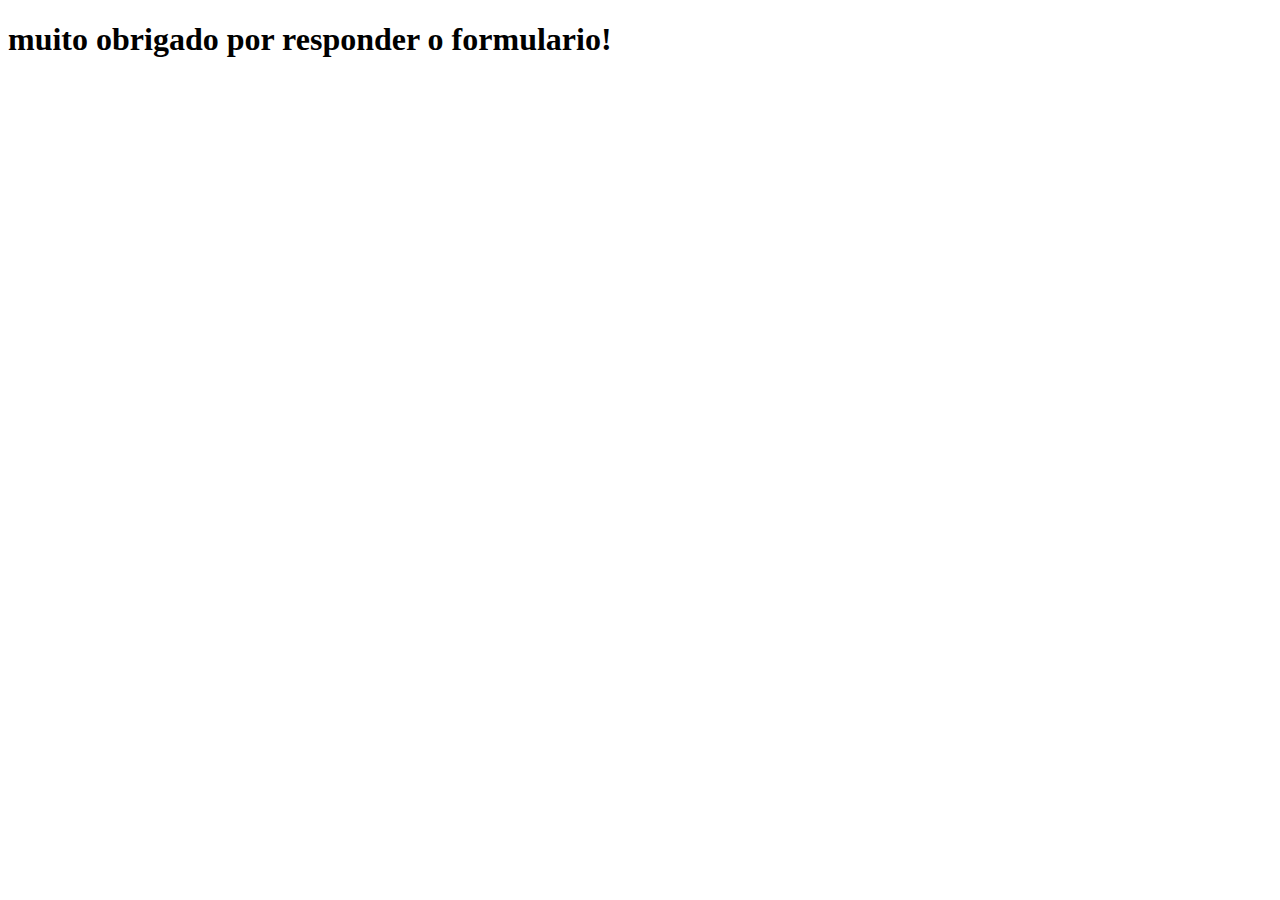
==== agradecimento.html @ f1779bef "first-commit" ====
<!DOCTYPE html>
<html lang="en">
<head>
  <meta charset="UTF-8">
  <meta name="viewport" content="width=device-width, initial-scale=1.0">
  <title>Document</title>
</head>
<body>
  <h1>muito obrigado por responder o formulario!</h1>
</body>
</html>
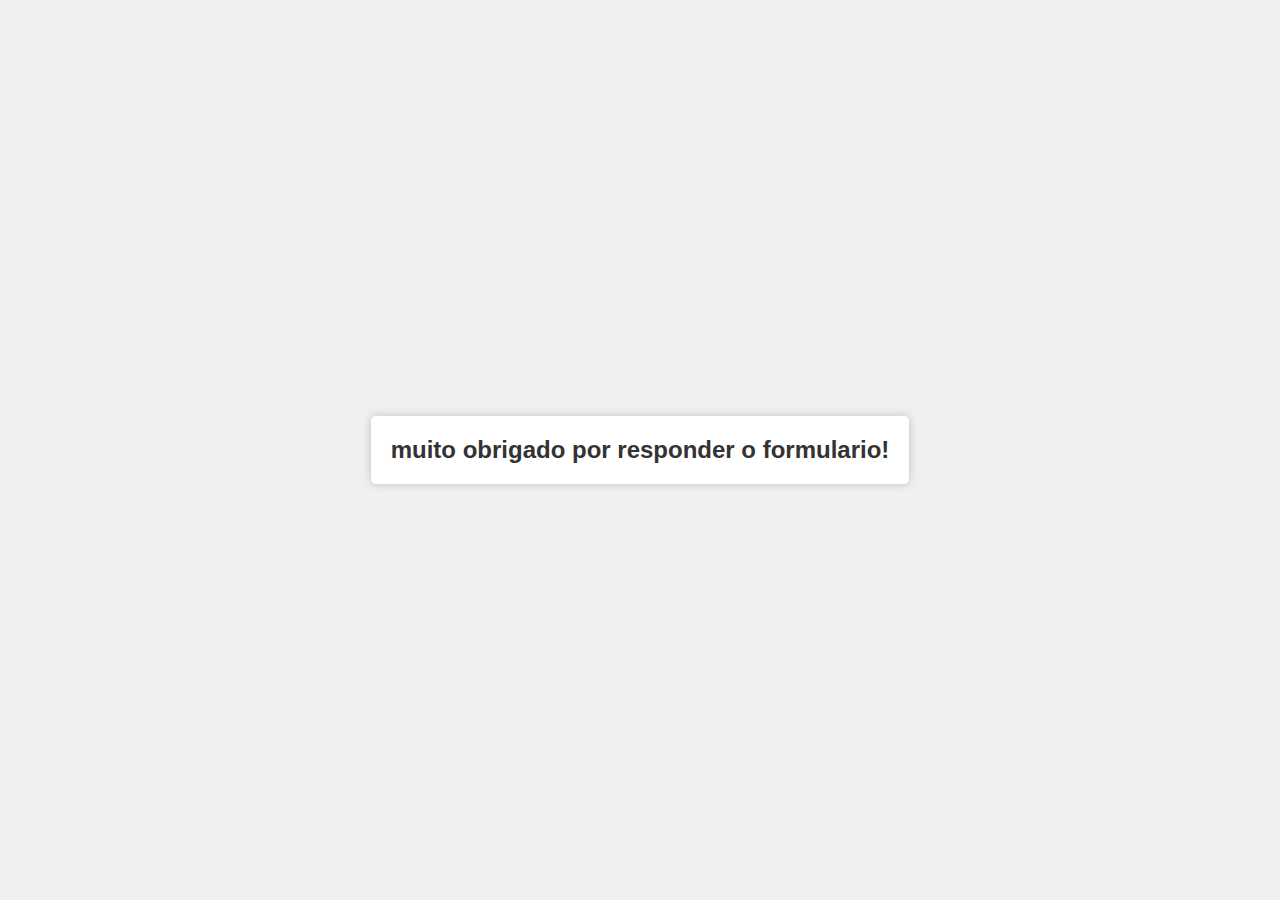
==== commit 30a09965: "criando estilo css em todos os arquivos" ====
--- a/agradecimento.html
+++ b/agradecimento.html
@@ -4,6 +4,7 @@
   <meta charset="UTF-8">
   <meta name="viewport" content="width=device-width, initial-scale=1.0">
   <title>Document</title>
+  <link rel="stylesheet" href="styleAgradecimento.css">
 </head>
 <body>
   <h1>muito obrigado por responder o formulario!</h1>
--- a/styleAgradecimento.css
+++ b/styleAgradecimento.css
@@ -0,0 +1,20 @@
+body {
+    font-family: Arial, sans-serif;
+    background-color: #f0f0f0;
+    margin: 0;
+    padding: 0;
+    display: flex;
+    justify-content: center;
+    align-items: center;
+    height: 100vh;
+}
+
+h1 {
+    font-size: 24px;
+    color: #333;
+    text-align: center;
+    background-color: #fff;
+    padding: 20px;
+    border-radius: 5px;
+    box-shadow: 0 0 10px rgba(0, 0, 0, 0.2);
+}
